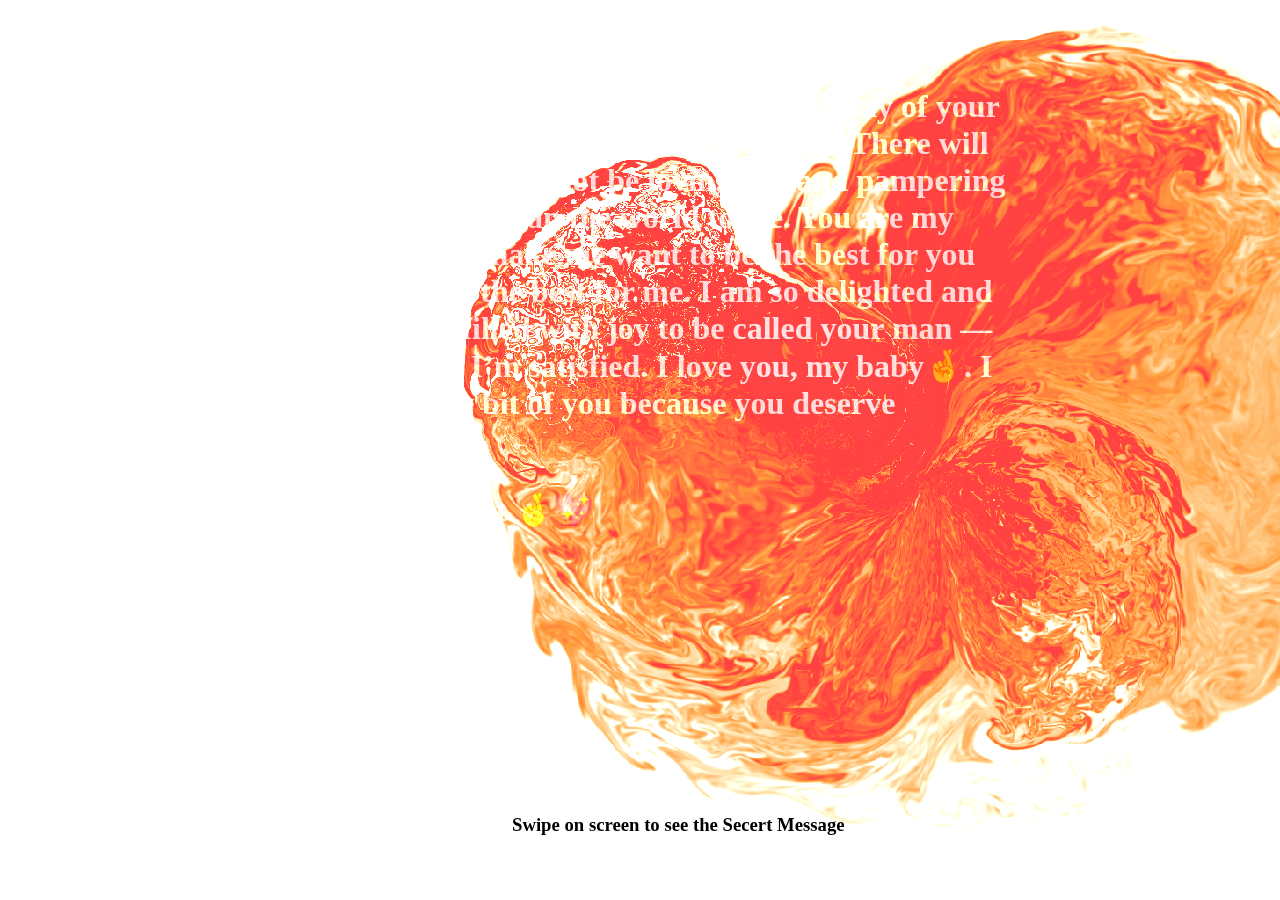
==== new.html @ 1f5a4ebc "Add files via upload" ====
<!DOCTYPE html>
<html lang="en">
  <head>
    <meta charset="UTF-8" />
    <meta name="viewport" content="width=device-width, initial-scale=1.0" />
    <title>Hunter</title>
    <link rel="stylesheet" href="new.css" />
  </head>
  <body>
    <div class="content">
      <img src="" alt="" />
      <div class="text">
        <p>
          Love💖,
          <br />
          I want to promise you that there will be no day of your life when you
          will not find me by your side. There will be no day when I will not be
          loving you and pampering you because you mean the world to me. You are
          my inspiration; you make me want to be the best for you because you
          are the best for me. I am so delighted and glad, and I am filled with
          joy to be called your man — in other words, I’m satisfied. I love you,
          my baby🤞. I will adore every bit of you because you deserve
          everything.
        </p>
        <p>Missing You A Lot 🤞💖</p>
      </div>
    </div>
    <h3>Swipe on screen to see the Secert Message</h3>
    <canvas></canvas>

    <script type="x-shader/x-fragment" id="vertShader">
      precision highp float;

        attribute vec2 aPosition;
        varying vec2 vUv;
        varying vec2 vL;
        varying vec2 vR;
        varying vec2 vT;
        varying vec2 vB;
        uniform vec2 u_vertex_texel;

        void main () {
            vUv = aPosition * .5 + .5;
            vL = vUv - vec2(u_vertex_texel.x, 0.);
            vR = vUv + vec2(u_vertex_texel.x, 0.);
            vT = vUv + vec2(0., u_vertex_texel.y);
            vB = vUv - vec2(0., u_vertex_texel.y);
            gl_Position = vec4(aPosition, 0., 1.);
        }
    </script>

    <script type="x-shader/x-fragment" id="fragShaderAdvection">
      precision highp float;
        precision highp sampler2D;

        varying vec2 vUv;
        uniform sampler2D u_velocity_txr;
        uniform sampler2D u_input_txr;
        uniform vec2 u_vertex_texel;
        uniform vec2 u_output_textel;
        uniform float u_dt;
        uniform float u_dissipation;

        vec4 bilerp (sampler2D sam, vec2 uv, vec2 tsize) {
            vec2 st = uv / tsize - 0.5;

            vec2 iuv = floor(st);
            vec2 fuv = fract(st);

            vec4 a = texture2D(sam, (iuv + vec2(0.5, 0.5)) * tsize);
            vec4 b = texture2D(sam, (iuv + vec2(1.5, 0.5)) * tsize);
            vec4 c = texture2D(sam, (iuv + vec2(0.5, 1.5)) * tsize);
            vec4 d = texture2D(sam, (iuv + vec2(1.5, 1.5)) * tsize);

            return mix(mix(a, b, fuv.x), mix(c, d, fuv.x), fuv.y);
        }

        void main () {
            vec2 coord = vUv - u_dt * bilerp(u_velocity_txr, vUv, u_vertex_texel).xy * u_vertex_texel;
            gl_FragColor = u_dissipation * bilerp(u_input_txr, coord, u_output_textel);
            gl_FragColor.a = 1.;
        }
    </script>

    <script type="x-shader/x-fragment" id="fragShaderDivergence">
      precision highp float;
        precision highp sampler2D;

        varying highp vec2 vUv;
        varying highp vec2 vL;
        varying highp vec2 vR;
        varying highp vec2 vT;
        varying highp vec2 vB;
        uniform sampler2D u_velocity_txr;

        void main () {
            float L = texture2D(u_velocity_txr, vL).x;
            float R = texture2D(u_velocity_txr, vR).x;
            float T = texture2D(u_velocity_txr, vT).y;
            float B = texture2D(u_velocity_txr, vB).y;

            float div = .5 * (R - L + T - B);
            gl_FragColor = vec4(div, 0., 0., 1.);
        }
    </script>

    <script type="x-shader/x-fragment" id="fragShaderPressure">
      precision highp float;
        precision highp sampler2D;

        varying highp vec2 vUv;
        varying highp vec2 vL;
        varying highp vec2 vR;
        varying highp vec2 vT;
        varying highp vec2 vB;
        uniform sampler2D u_pressure_txr;
        uniform sampler2D u_divergence_txr;

        void main () {
            float L = texture2D(u_pressure_txr, vL).x;
            float R = texture2D(u_pressure_txr, vR).x;
            float T = texture2D(u_pressure_txr, vT).x;
            float B = texture2D(u_pressure_txr, vB).x;
            float C = texture2D(u_pressure_txr, vUv).x;
            float divergence = texture2D(u_divergence_txr, vUv).x;
            float pressure = (L + R + B + T - divergence) * 0.25;
            gl_FragColor = vec4(pressure, 0., 0., 1.);
        }
    </script>

    <script type="x-shader/x-fragment" id="fragShaderGradientSubtract">
      precision highp float;
        precision highp sampler2D;

        varying highp vec2 vUv;
        varying highp vec2 vL;
        varying highp vec2 vR;
        varying highp vec2 vT;
        varying highp vec2 vB;
        uniform sampler2D u_pressure_txr;
        uniform sampler2D u_velocity_txr;

        void main () {
            float L = texture2D(u_pressure_txr, vL).x;
            float R = texture2D(u_pressure_txr, vR).x;
            float T = texture2D(u_pressure_txr, vT).x;
            float B = texture2D(u_pressure_txr, vB).x;
            vec2 velocity = texture2D(u_velocity_txr, vUv).xy;
            velocity.xy -= vec2(R - L, T - B);
            gl_FragColor = vec4(velocity, 0., 1.);
        }
    </script>

    <script type="x-shader/x-fragment" id="fragShaderPoint">
      precision highp float;
        precision highp sampler2D;

        varying vec2 vUv;
        uniform sampler2D u_input_txr;
        uniform float u_ratio;
        uniform vec3 u_point_value;
        uniform vec2 u_point;
        uniform float u_point_size;

        void main () {
            vec2 p = vUv - u_point.xy;
            p.x *= u_ratio;
            vec3 splat = pow(2., -dot(p, p) / u_point_size) * u_point_value;
            vec3 base = texture2D(u_input_txr, vUv).xyz;
            gl_FragColor = vec4(base + splat, 1.);
        }
    </script>

    <script type="x-shader/x-fragment" id="fragShaderDisplay">
      precision highp float;
        precision highp sampler2D;

        varying vec2 vUv;
        uniform sampler2D u_output_texture;

        void main () {
            vec3 C = texture2D(u_output_texture, vUv).rgb;
            float a = max(C.r, max(C.g, C.b));
            a = pow(.1 * a, .1);
            a = clamp(a, 0., 1.);
            gl_FragColor = vec4(1. - C, 1. - a);
        }
    </script>
    <script src="techoverflows.js"></script>
  </body>
</html>
---- new.css ----
html,
body {
  overflow: hidden;
  padding: 0;
  margin: 0;
  background-color: rgba(255, 0, 0, 0.693);
}

canvas {
  position: fixed;
  top: 0;
  left: 0;
  width: 100%;
  height: 100%;
}

.content {
  position: fixed;
  top: 0;
  left: 0;
  width: 100%;
  height: 100vh;
}

@media (max-aspect-ratio: 3/5) {
  p {
    left: 30%;
  }
}

.overlay {
  position: fixed;
  top: 50%;
  left: 30%;
  max-width: 50%;
  transform: translate(-50%, -50%);
  font-family: sans-serif;
  font-size: 10vh;
  font-weight: bold;
  pointer-events: none;
  p-transform: uppercase;
}

@media (max-aspect-ratio: 1/1) {
  .overlay {
    left: 50%;
    width: 90%;
    max-width: 90%;
  }
}

@media (max-aspect-ratio: 3/5) {
  .overlay {
    font-size: 5vh;
  }
}

.text {
  font-size: 200%;
  margin-bottom: 10%;
  width: 60%;
  height: 80%;
  justify-content: center;
  color: white;
  margin-left: 20%;
  font-family: cursive;
  font-weight: 900;
}
h3 {
  position: absolute;
  z-index: 8;
  left: 40%;
  bottom: 5%;
}
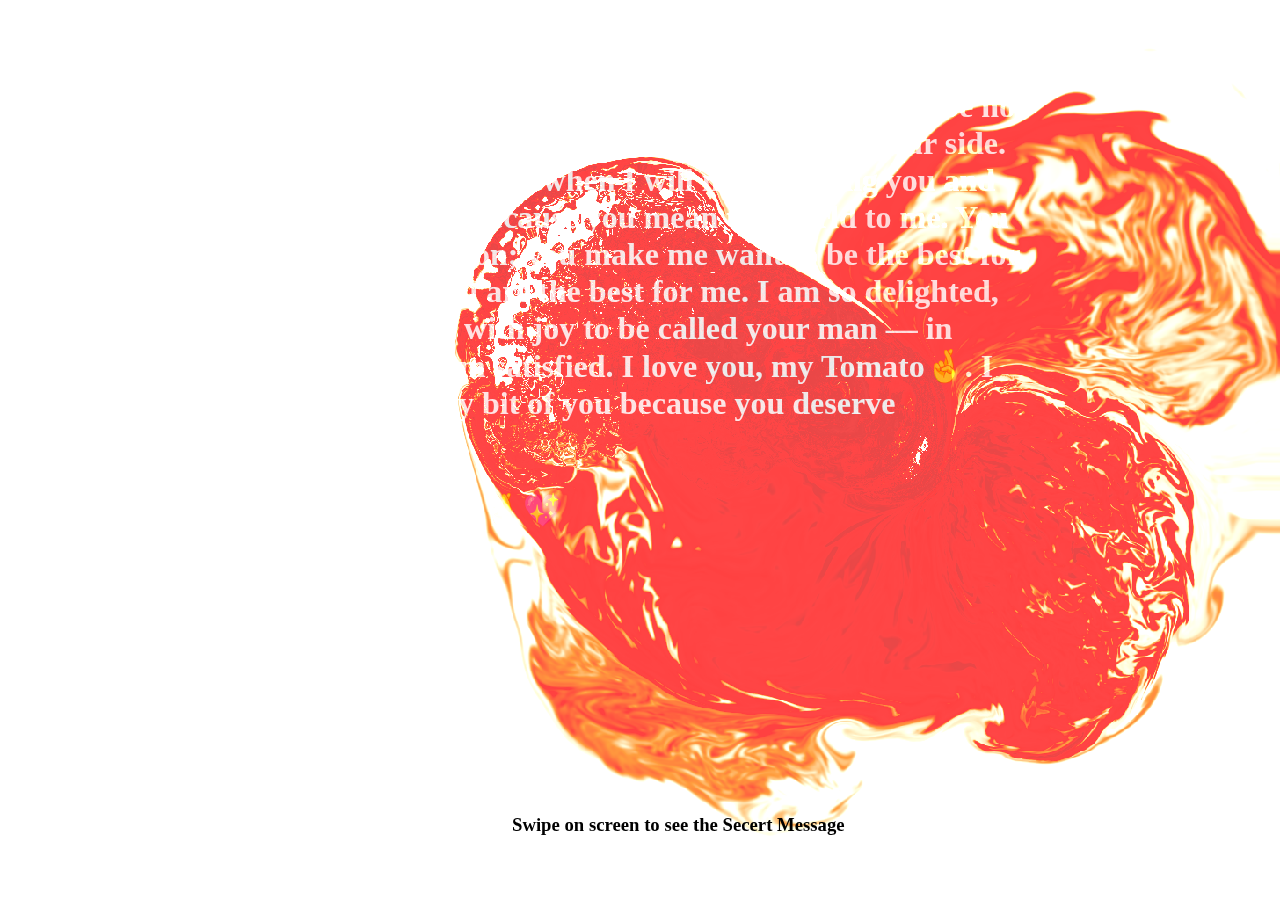
==== commit 2b911423: "Update new.html" ====
--- a/new.html
+++ b/new.html
@@ -13,16 +13,17 @@
         <p>
           Love💖,
           <br />
-          I want to promise you that there will be no day of your life when you
+          Dear Nishat,
+          I want to promise you that there will be no day in your life when you
           will not find me by your side. There will be no day when I will not be
           loving you and pampering you because you mean the world to me. You are
           my inspiration; you make me want to be the best for you because you
-          are the best for me. I am so delighted and glad, and I am filled with
+          are the best for me. I am so delighted, and I am filled with
           joy to be called your man — in other words, I’m satisfied. I love you,
-          my baby🤞. I will adore every bit of you because you deserve
+          my Tomato🤞. I will adore every bit of you because you deserve
           everything.
         </p>
-        <p>Missing You A Lot 🤞💖</p>
+        <p>Made By Fahad 🤞💖</p>
       </div>
     </div>
     <h3>Swipe on screen to see the Secert Message</h3>
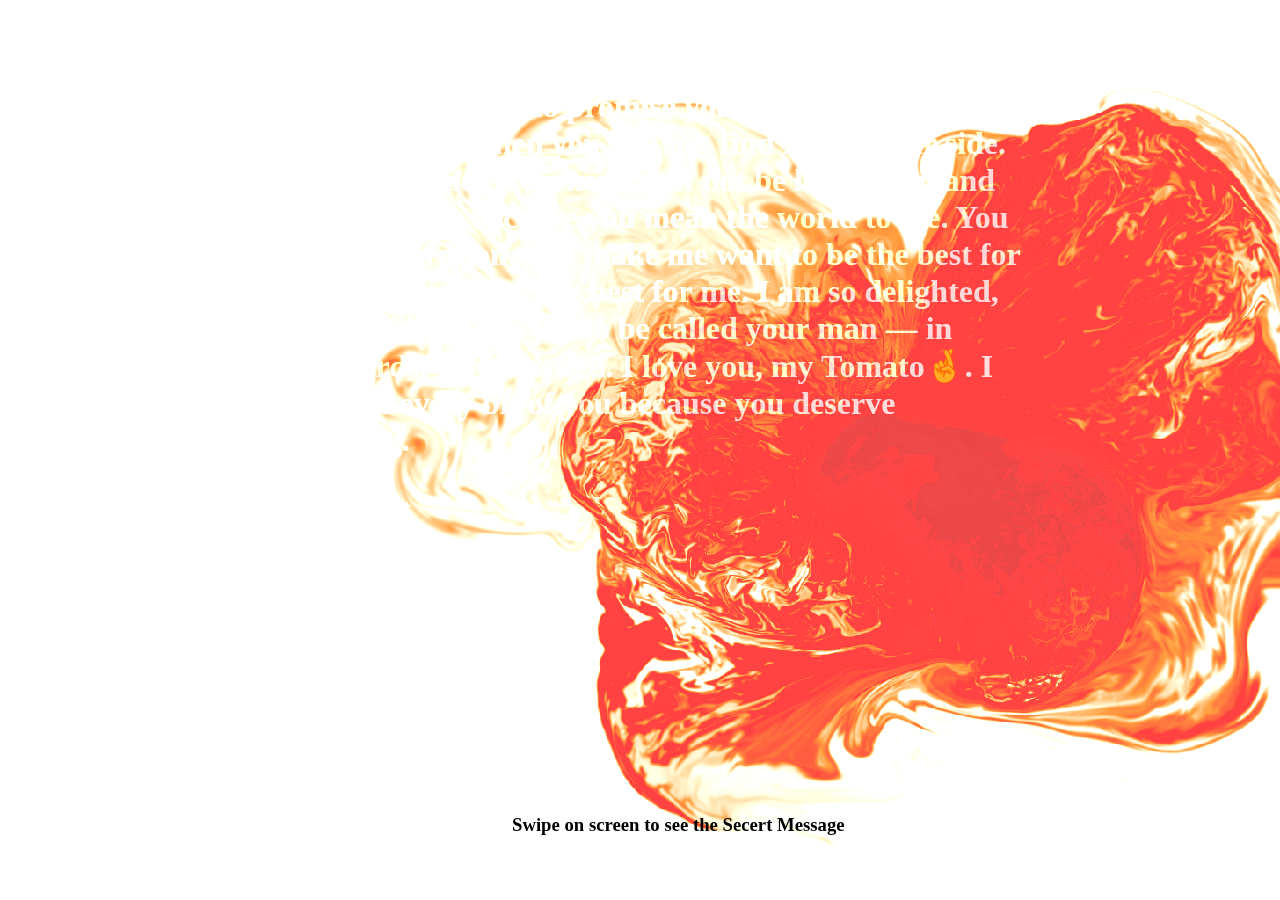
==== commit 51997844: "Update new.html" ====
--- a/new.html
+++ b/new.html
@@ -22,7 +22,7 @@
           joy to be called your man — in other words, I’m satisfied. I love you,
           my Tomato🤞. I will adore every bit of you because you deserve
           everything.
-        </p>
+        </p>From Sabit
         <p>Made By Fahad 🤞💖</p>
       </div>
     </div>
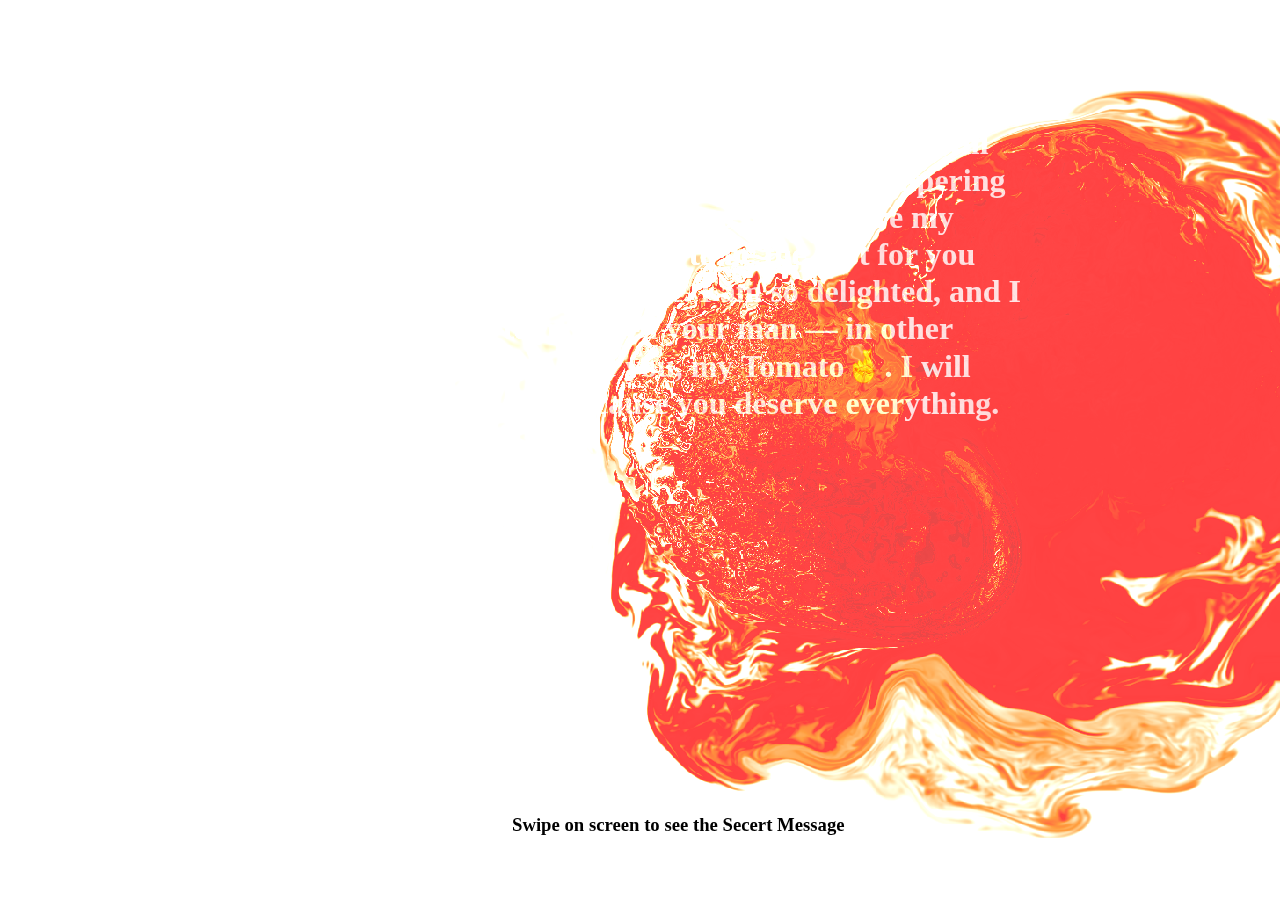
==== commit 73747e71: "Update new.html" ====
--- a/new.html
+++ b/new.html
@@ -11,9 +11,8 @@
       <img src="" alt="" />
       <div class="text">
         <p>
-          Love💖,
+          Nishat💖,
           <br />
-          Dear Nishat,
           I want to promise you that there will be no day in your life when you
           will not find me by your side. There will be no day when I will not be
           loving you and pampering you because you mean the world to me. You are
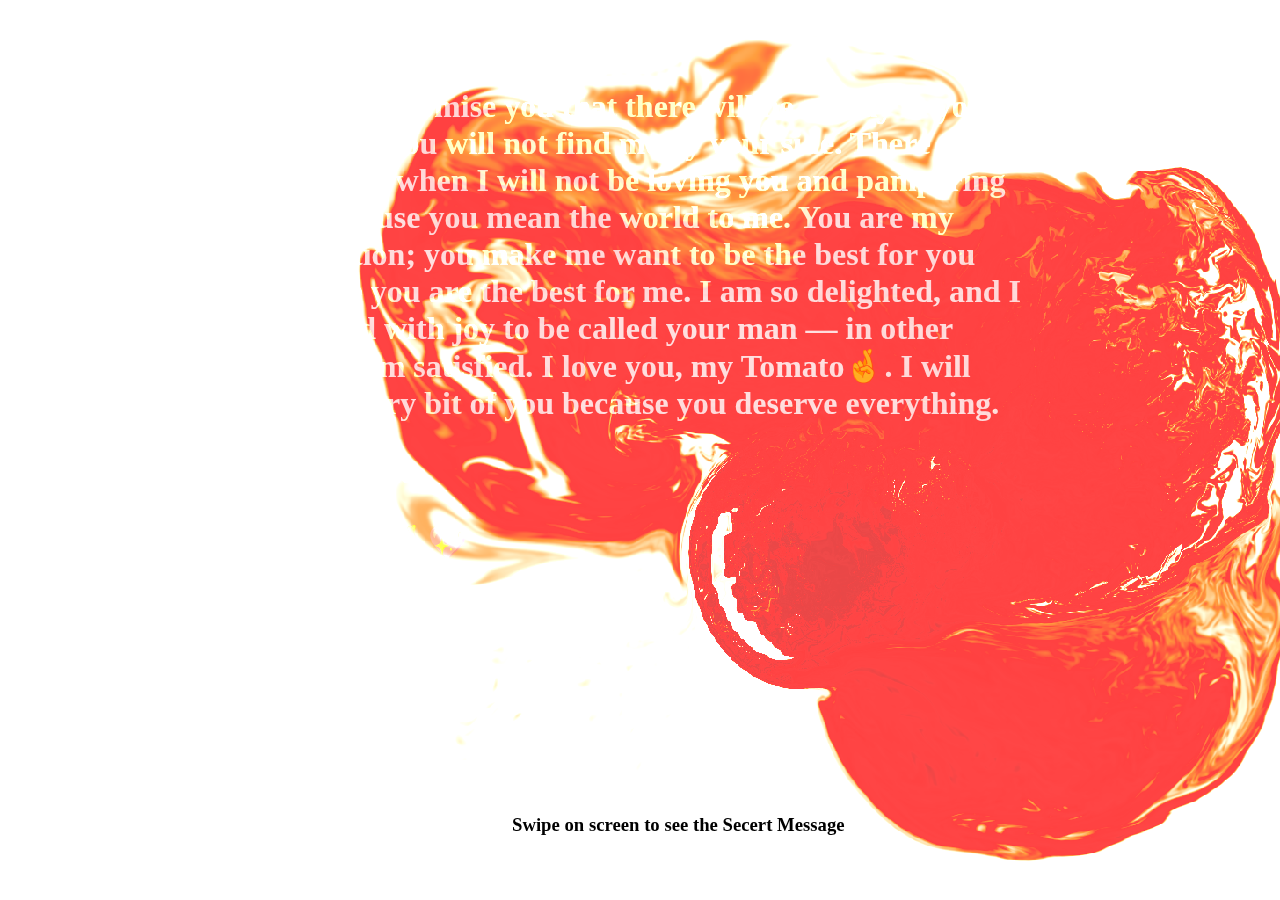
==== commit dc3595f3: "Update new.html" ====
--- a/new.html
+++ b/new.html
@@ -22,7 +22,7 @@
           my Tomato🤞. I will adore every bit of you because you deserve
           everything.
         </p>From Sabit
-        <p>Made By Fahad 🤞💖</p>
+        <p>Made By  🤞💖</p>
       </div>
     </div>
     <h3>Swipe on screen to see the Secert Message</h3>
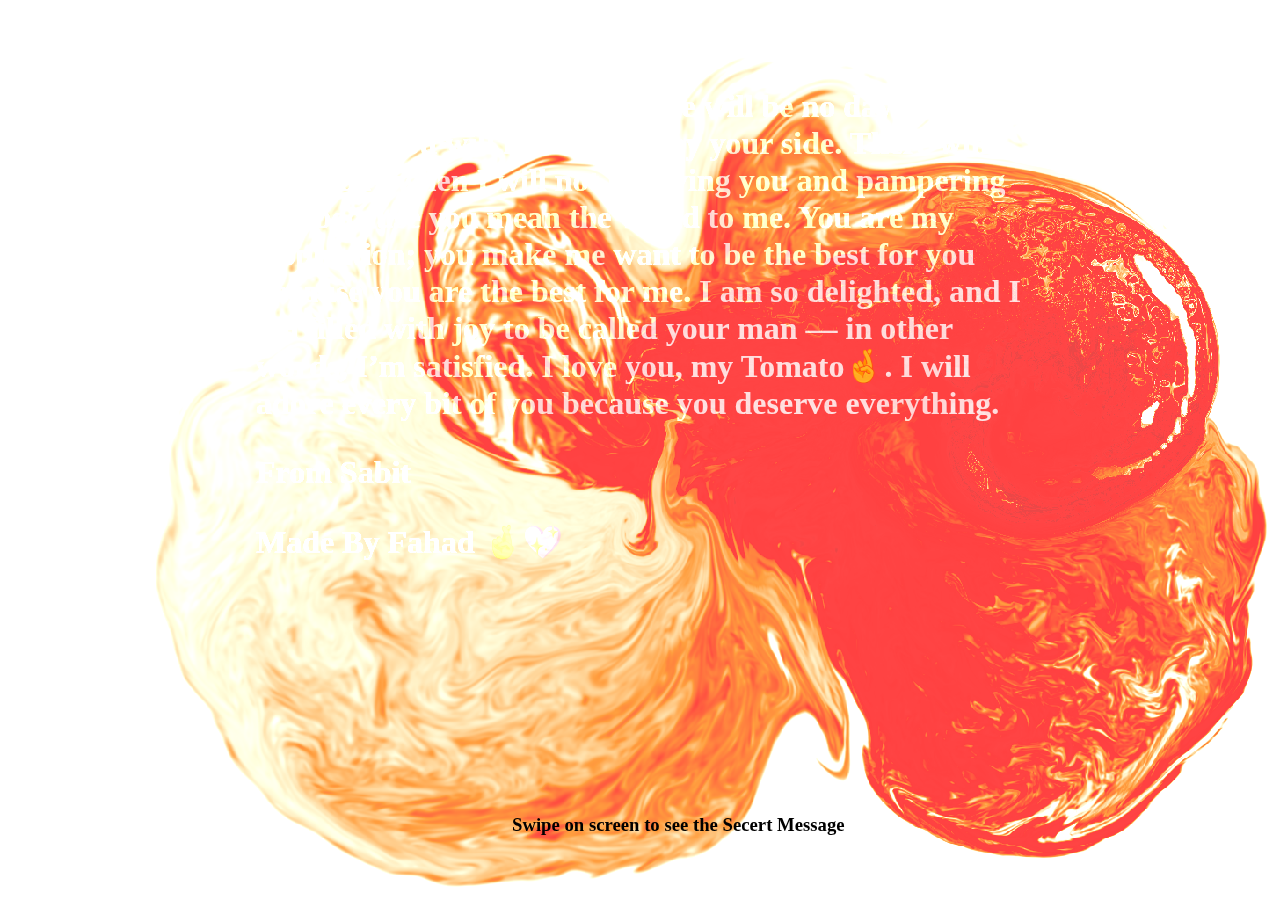
==== commit 048e6f96: "Update new.html" ====
--- a/new.html
+++ b/new.html
@@ -22,7 +22,7 @@
           my Tomato🤞. I will adore every bit of you because you deserve
           everything.
         </p>From Sabit
-        <p>Made By  🤞💖</p>
+        <p>Made By Fahad 🤞💖</p>
       </div>
     </div>
     <h3>Swipe on screen to see the Secert Message</h3>
